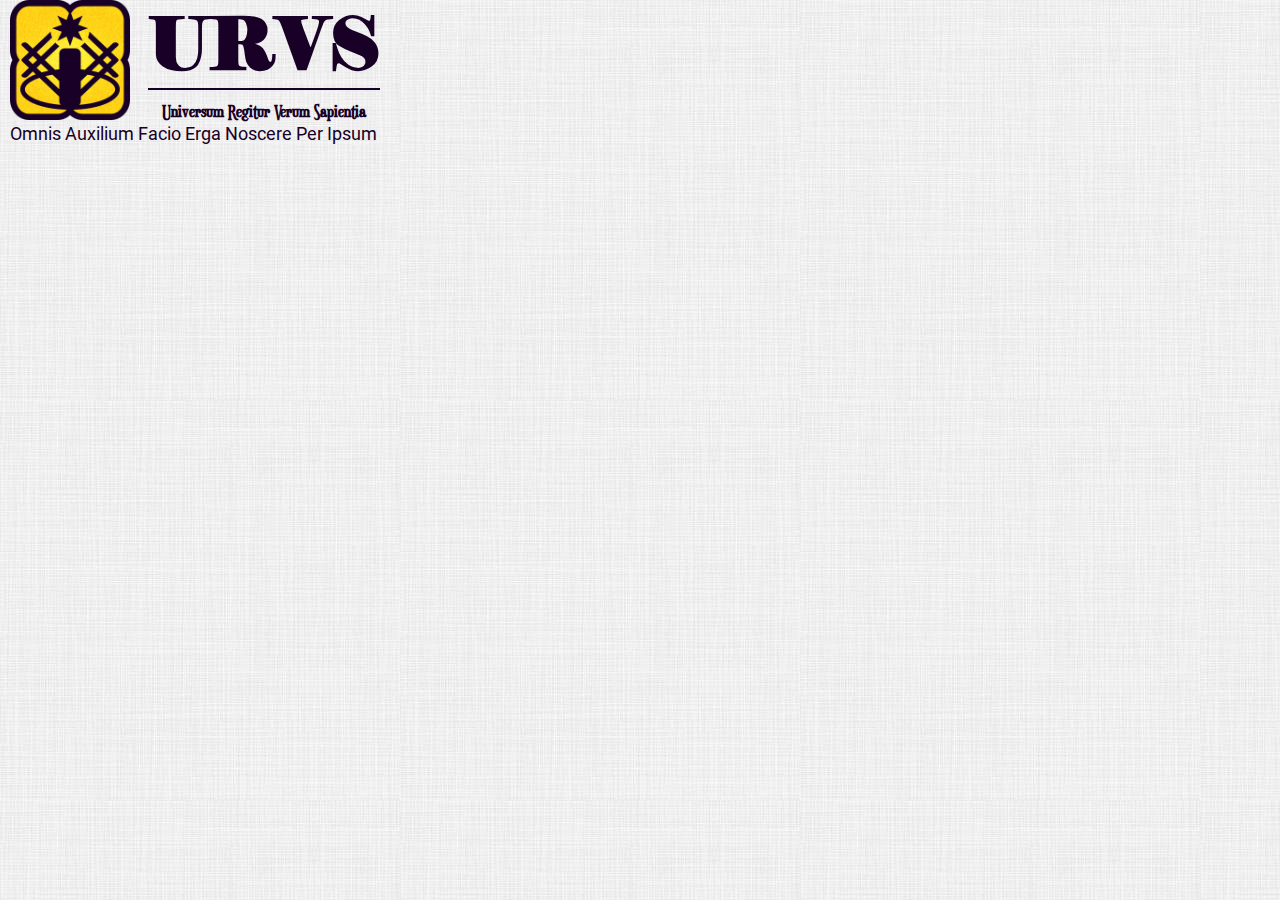
==== index.html @ 574ab97e "prototype development" ====
<!DOCTYPE html>
<html lang="en">
<head>
  <meta charset="UTF-8">
  <meta http-equiv="X-UA-Compatible" content="IE=edge">
  <meta name="viewport" content="width=device-width, initial-scale=1.0">
  <title>URVS - Universum Regitur Verum Sapientia</title>
  <link rel="stylesheet" href="index.css">
</head>
<body>
  <div id="view">
    <div id="top">
      <img src="assets/urvs.png">
      <div id="title">
        <h1>URVS</h1>
        <h2>Universum Regitur Verum Sapientia</h2>
      </div>
    </div>
    <div>Omnis Auxilium Facio Erga Noscere Per Ipsum</div>
  </div>
</body>
</html>
---- index.css ----
* {
  margin: 0;
  padding: 0;
  border: 0;
}

@font-face {
  font-family: "Elephant";
  src: url("assets/elephant.ttf");
}

@font-face {
  font-family: "Euphorigenic";
  src: url("assets/euphorigenic.ttf");
}

@font-face {
  font-family: "Odibee";
  src: url("assets/odibee.ttf");
}

@font-face {
  font-family: "Roboto";
  src: url("assets/roboto.ttf");
}

body {
  background: url("assets/background.jpg");
  font-family: "Roboto", sans-serif;
  font-size: 18px;
  color: #180027;
}

h1 {
  font-family: "Elephant", serif;
  font-size: 72px;
  text-align: center;
  border-bottom: 2px solid #180027;
  margin-left: 18px;
}

h2 {
  font-family: "Euphorigenic", serif;
  font-size: 18px;
  text-align: center;
  margin-top: 12px;
  margin-left: 18px;
}

h3, h4, h5 {
  font-family: "Odibee", serif;
}

#view {
  margin: auto;
  max-width: 1260px;
}

#top {
  display: flex;
  flex-direction: row;
  flex-wrap: wrap;
}

#top img {
  width: 120px;
  height: 120px;
}

#title {
  display: flex;
  flex-direction: column;
  flex-wrap: nowrap;
}
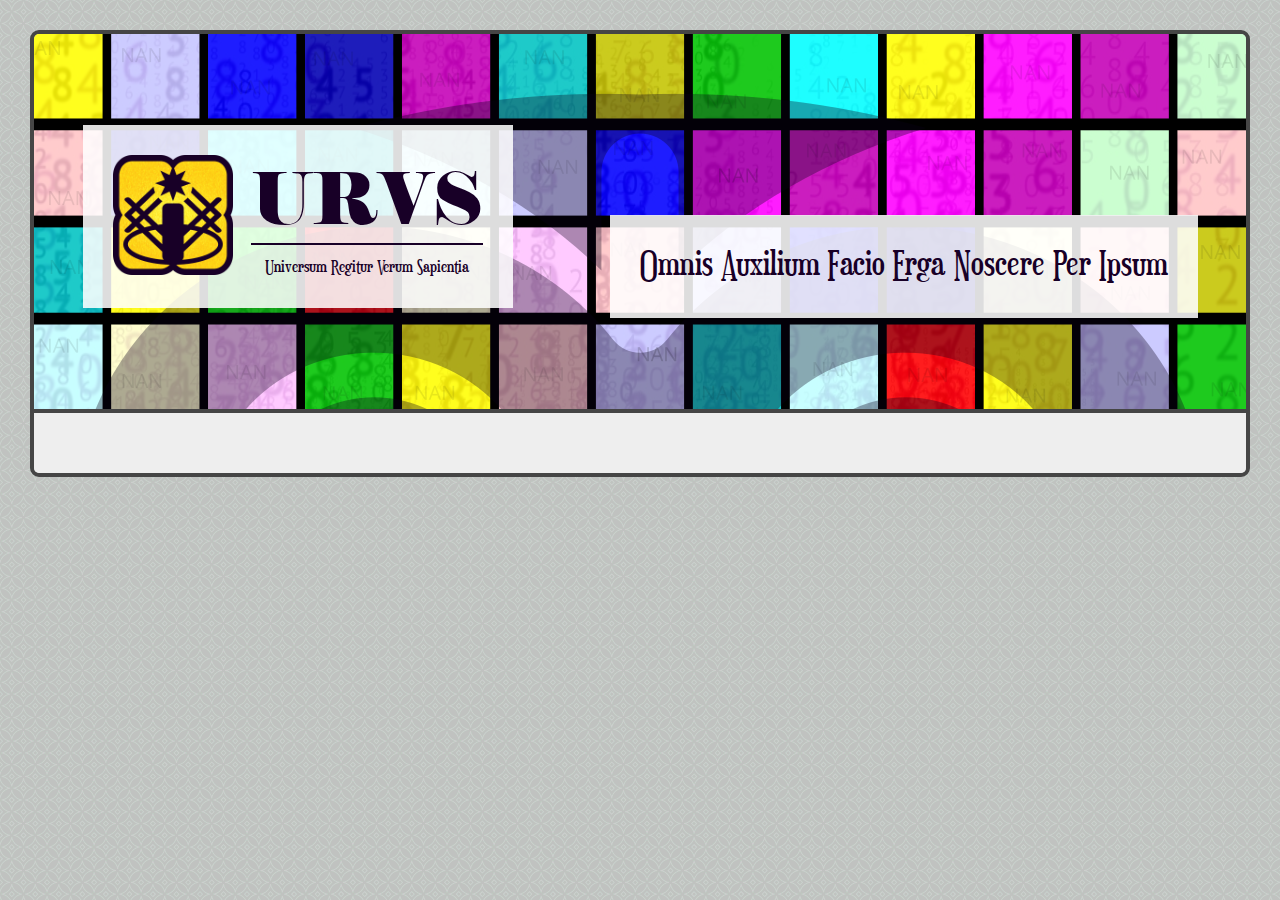
==== commit a130b884: "prototype development" ====
--- a/index.html
+++ b/index.html
@@ -1,22 +1,30 @@
 <!DOCTYPE html>
 <html lang="en">
-<head>
-  <meta charset="UTF-8">
-  <meta http-equiv="X-UA-Compatible" content="IE=edge">
-  <meta name="viewport" content="width=device-width, initial-scale=1.0">
-  <title>URVS - Universum Regitur Verum Sapientia</title>
-  <link rel="stylesheet" href="index.css">
-</head>
-<body>
-  <div id="view">
-    <div id="top">
-      <img src="assets/urvs.png">
-      <div id="title">
-        <h1>URVS</h1>
-        <h2>Universum Regitur Verum Sapientia</h2>
+  <head>
+    <meta charset="UTF-8" />
+    <meta http-equiv="X-UA-Compatible" content="IE=edge" />
+    <meta name="viewport" content="width=device-width, initial-scale=1.0" />
+    <title>URVS - Universum Regitur Verum Sapientia</title>
+    <link rel="stylesheet" href="./styles.css" />
+  </head>
+  <body>
+    <div id="view">
+      <div id="top">
+        <div id="top-line">
+          <div id="logo">
+            <img src="assets/urvs.png" />
+            <div id="title">
+              <div id="title-tiny">URVS</div>
+              <div id="title-wide">Universum Regitur Verum Sapientia</div>
+            </div>
+          </div>
+          <div id="slogan">
+            <div>Omnis Auxilium Facio Erga Noscere Per Ipsum</div>
+          </div>
+        </div>
       </div>
+      <div class="line-split"></div>
+      <div class="line-row"></div>
     </div>
-    <div>Omnis Auxilium Facio Erga Noscere Per Ipsum</div>
-  </div>
-</body>
-</html>+  </body>
+</html>
--- a/styles.css
+++ b/styles.css
@@ -0,0 +1,152 @@
+* {
+  margin: 0;
+  padding: 0;
+  border: 0;
+}
+
+@font-face {
+  font-family: "Elephant";
+  src: url("assets/elephant.ttf");
+}
+
+@font-face {
+  font-family: "Euphorigenic";
+  src: url("assets/euphorigenic.ttf");
+}
+
+@font-face {
+  font-family: "Odibee";
+  src: url("assets/odibee.ttf");
+}
+
+@font-face {
+  font-family: "Roboto";
+  src: url("assets/roboto.ttf");
+}
+
+body {
+  background: url("assets/back.png");
+  font-family: "Roboto", sans-serif;
+  font-size: 18px;
+  color: #180027;
+  padding: 30px;
+}
+
+@media only screen and (max-width: 840px) {
+  body {
+      padding: 20px;
+  }
+}
+
+@media only screen and (max-width: 640px) {
+  body {
+      padding: 10px;
+  }
+}
+
+@media only screen and (max-width: 440px) {
+  body {
+      padding: 0px;
+  }
+}
+
+h1, h2, h3, h4, h5 {
+  font-family: "Odibee", serif;
+}
+
+#view {
+  margin: auto;
+  max-width: 1260px;
+  border: 4px solid #454545;
+  border-radius: 9px;
+  overflow: hidden;
+}
+
+#top {
+  display: flex;
+  flex-direction: row;
+  flex-wrap: wrap;
+  align-items: center;
+  justify-content: stretch;
+  background-image: url("assets/peat-top.png");
+  background-repeat: no-repeat;
+  background-size: cover;
+  background-position: center;
+  min-height: 375px;
+}
+
+#top-line {
+  flex: 1;
+  display: flex;
+  flex-direction: row;
+  flex-wrap: wrap;
+  align-items: baseline;
+  justify-content: space-around;
+}
+
+#logo {
+  display: flex;
+  flex-direction: row;
+  flex-wrap: wrap;
+  background-color: #ffffffdd;
+  padding: 30px;
+}
+
+#logo img {
+  width: 120px;
+  height: 120px;
+}
+
+#title {
+  display: flex;
+  flex-direction: column;
+  flex-wrap: nowrap;
+}
+
+#title-tiny {
+  font-family: "Elephant", serif;
+  font-size: 72px;
+  text-align: center;
+  border-bottom: 2px solid #180027;
+  margin-left: 18px;
+}
+
+#title-wide {
+  font-family: "Euphorigenic", serif;
+  font-size: 18px;
+  text-align: center;
+  margin-top: 12px;
+  margin-left: 18px;
+}
+
+#slogan {
+  display: flex;
+  align-items: center;
+  justify-content: center;
+}
+
+#slogan div {
+  padding: 30px;
+  background-color: #ffffffdd;
+  font-family: "Euphorigenic", serif;
+  font-size: 36px;
+  text-align: center;
+}
+
+.line-split {
+  height: 4px;
+  background-color: #454545;
+}
+
+.line-body {
+  background-color: #eeeeee;
+  padding: 30px;
+}
+
+.line-row {
+  background-color: #eeeeee;
+  padding: 30px;
+  display: flex;
+  flex-direction: row;
+  flex-wrap: wrap;
+}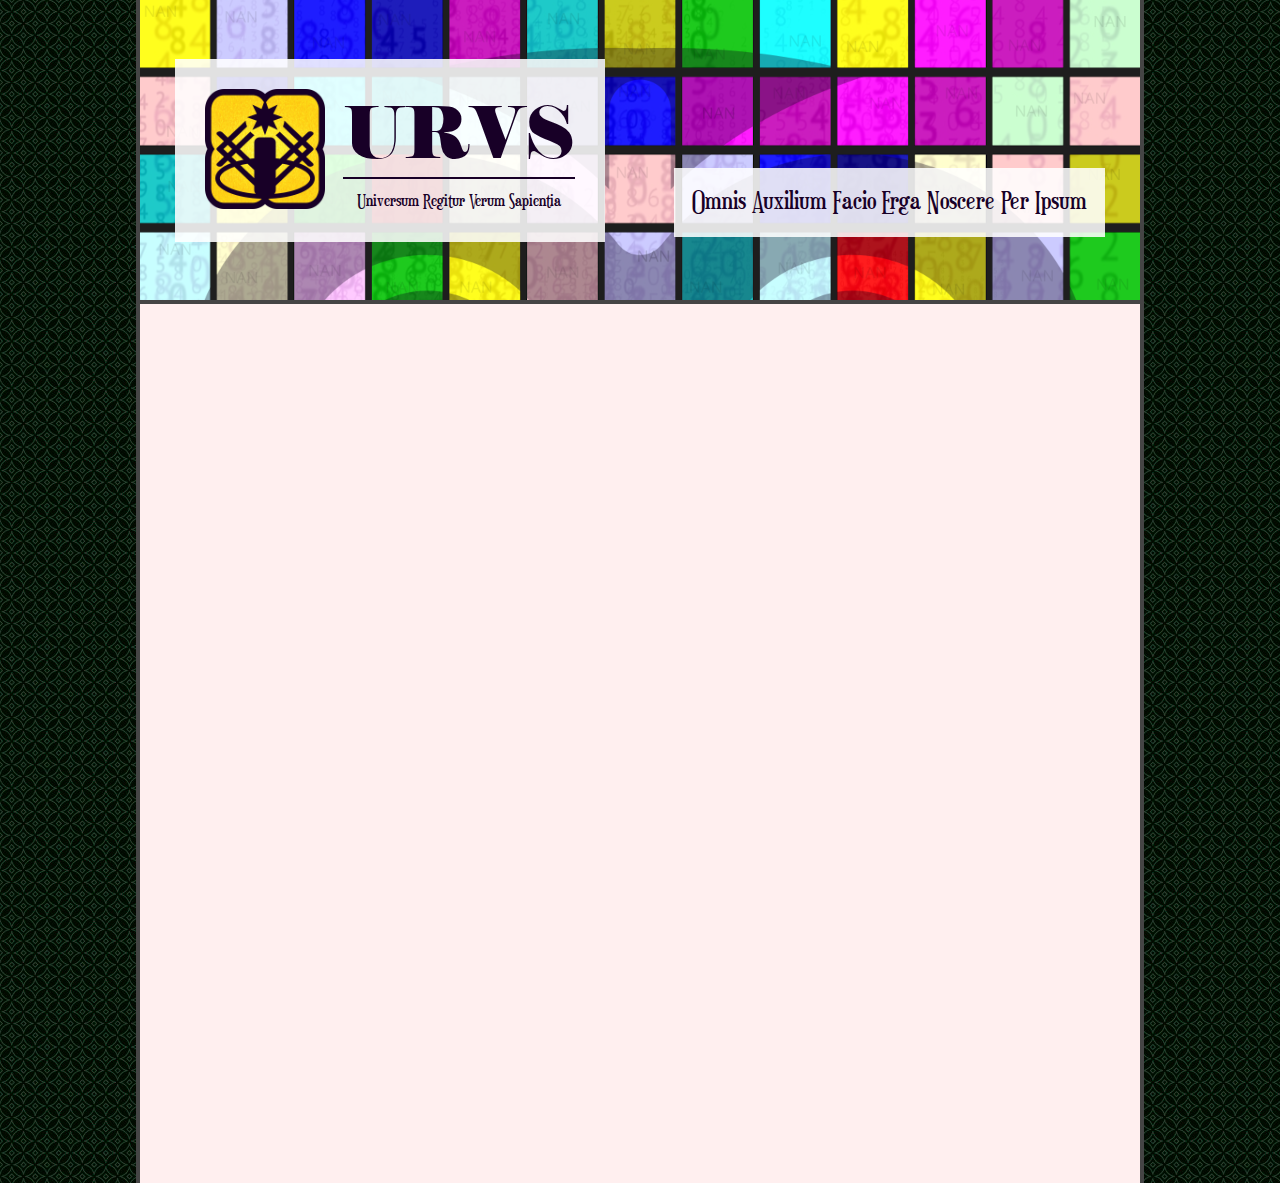
==== commit 0753b3a8: "prototype development" ====
--- a/index.html
+++ b/index.html
@@ -24,7 +24,9 @@
         </div>
       </div>
       <div class="line-split"></div>
-      <div class="line-row"></div>
+      <div class="line-row">
+        <br /><br /><br /><br /><br /><br /><br /><br /><br /><br /><br /><br /><br /><br /><br /><br /><br /><br /><br /><br /><br /><br /><br /><br /><br /><br /><br /><br /><br /><br /><br /><br /><br /><br /><br /><br /><br /><br /><br />
+      </div>
     </div>
   </body>
 </html>
--- a/styles.css
+++ b/styles.css
@@ -25,22 +25,22 @@
 }
 
 body {
-  background: url("assets/back.png");
+  background: url("assets/background.jpg");
   font-family: "Roboto", sans-serif;
   font-size: 18px;
   color: #180027;
-  padding: 30px;
+  padding: 0 30px;
 }
 
 @media only screen and (max-width: 840px) {
   body {
-      padding: 20px;
+      padding: 0 20px;
   }
 }
 
 @media only screen and (max-width: 640px) {
   body {
-      padding: 10px;
+      padding: 0 10px;
   }
 }
 
@@ -56,9 +56,9 @@
 
 #view {
   margin: auto;
-  max-width: 1260px;
-  border: 4px solid #454545;
-  border-radius: 9px;
+  max-width: 1000px;
+  border-left: 4px solid #454545;
+  border-right: 4px solid #454545;
   overflow: hidden;
 }
 
@@ -72,7 +72,7 @@
   background-repeat: no-repeat;
   background-size: cover;
   background-position: center;
-  min-height: 375px;
+  min-height: 300px;
 }
 
 #top-line {
@@ -126,10 +126,10 @@
 }
 
 #slogan div {
-  padding: 30px;
+  padding: 18px;
   background-color: #ffffffdd;
   font-family: "Euphorigenic", serif;
-  font-size: 36px;
+  font-size: 27px;
   text-align: center;
 }
 
@@ -139,12 +139,12 @@
 }
 
 .line-body {
-  background-color: #eeeeee;
+  background-color: #ffefef;
   padding: 30px;
 }
 
 .line-row {
-  background-color: #eeeeee;
+  background-color: #ffefef;
   padding: 30px;
   display: flex;
   flex-direction: row;
